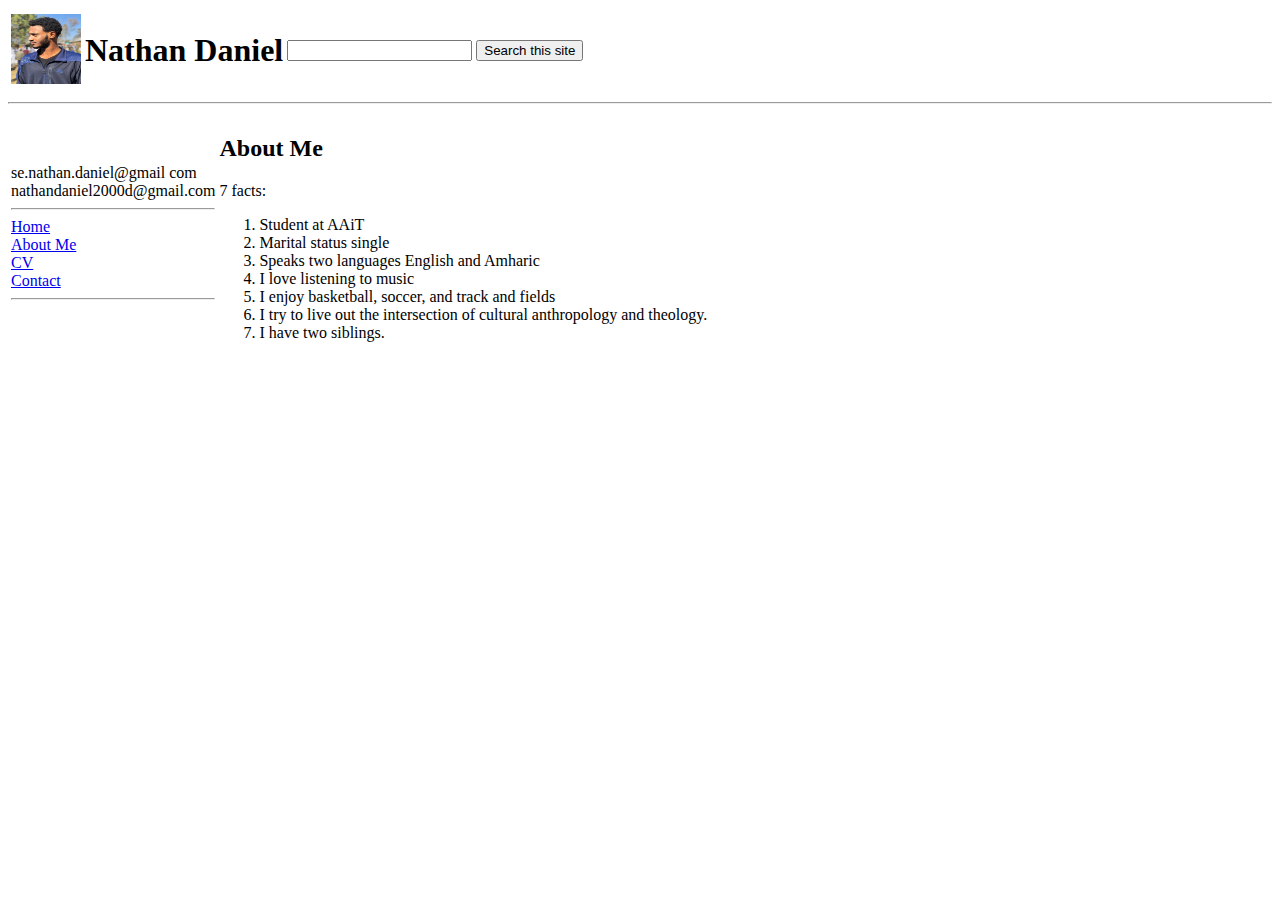
==== about.html @ 6264945a "first commit" ====
<!DOCTYPE html>
<html lang="en">
<head>
    <meta charset="UTF-8">
    <meta name="viewport" content="width=device-width, initial-scale=1.0">
    <link rel="icon" href="Assets/favicon.ico" type="image/c-icon"/>
    <title>About</title>
</head>
<body>
    <table>
        <tr>
            
            <td>
              <img src ="Assets/profile.jpg" alt="image" style="width: 70px;height: 70px;" >
            </td>
            <td>
                <h1>Nathan Daniel</h1>
            
            
                <td align = "right" >
                    <input type="text">
                    <input type="button" value="Search this site">
                </input>
                
    
        </tr>
    </table>
    <hr>
    <table>
        <tr>
            <td> se.nathan.daniel@gmail com<br>nathandaniel2000d@gmail.com<br><hr><a href="index.html">Home</a><br><a href="about.html">About Me</a><br><a href="CV.html">CV</a><br><a href="contact.html">Contact</a><br><hr></td><td><h2>About Me</h2>7 facts:<ol><li>Student at AAiT</li><li>Marital status single</li><li>Speaks two languages English and Amharic</li><li>I love listening to music</li><li>I enjoy basketball, soccer, and track and fields</li><li>I try to live out the intersection of cultural anthropology and theology.</li><li>I have two siblings.
                 </li></ol></td>
            
           
        </tr>
        </table>
</body>

</html>
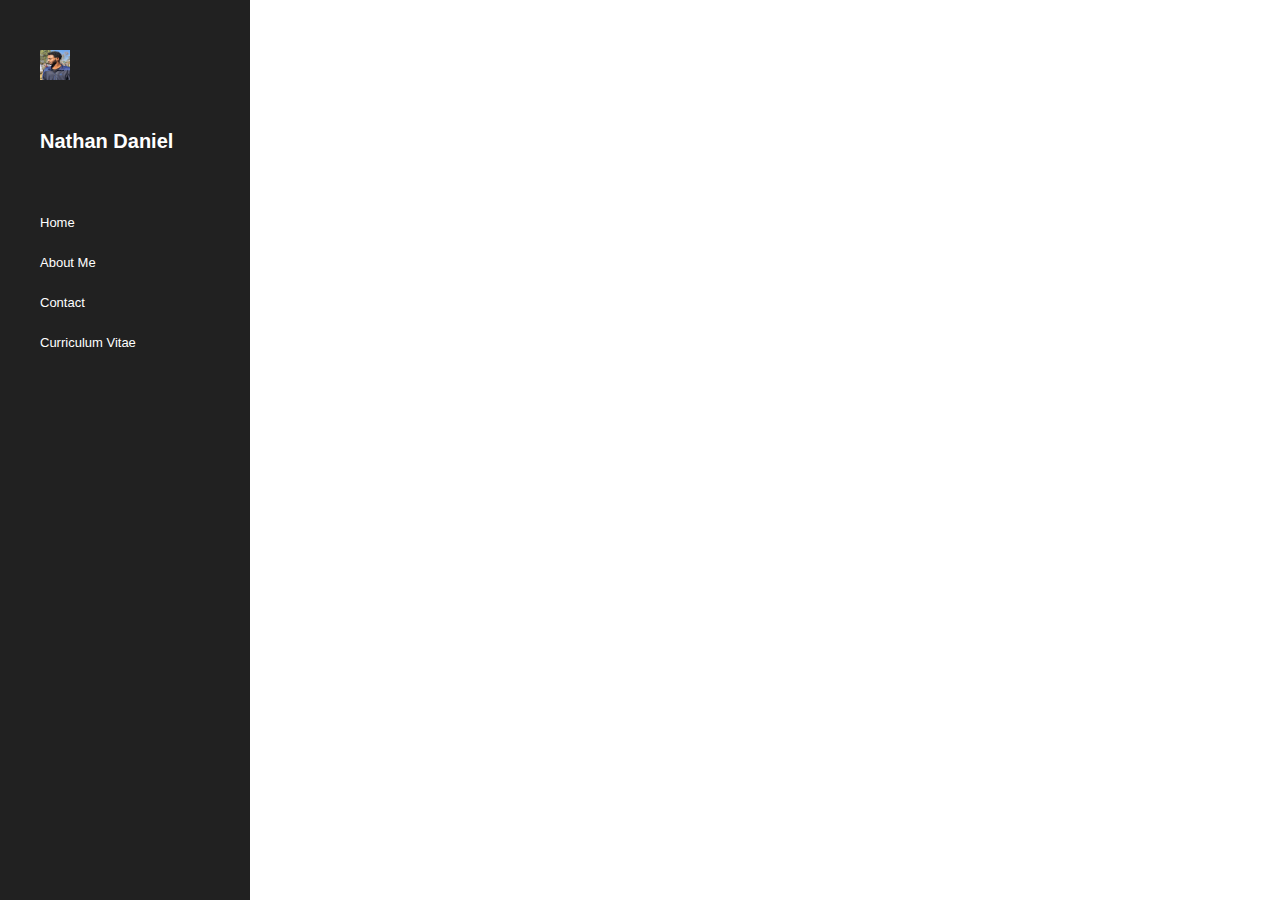
==== commit bb77df5d: "second commit" ====
--- a/about.html
+++ b/about.html
@@ -4,36 +4,24 @@
     <meta charset="UTF-8">
     <meta name="viewport" content="width=device-width, initial-scale=1.0">
     <link rel="icon" href="Assets/favicon.ico" type="image/c-icon"/>
+    <link rel="stylesheet" href="css/style.css">
     <title>About</title>
 </head>
 <body>
-    <table>
-        <tr>
+    <div class="sidebar">
+        
+        <ul>
+            <li><img src ="Assets/profile.jpg" alt="image"></li>
+            <li><h3>Nathan Daniel</h3></li>
+            <div class="list">
+            <li><a href="file:///C:/Users/Nathan%20Daniel/Desktop/assignment/MyPersonalWeb/index.html">Home</a></li>
+            <li><a href="file:///C:/Users/Nathan%20Daniel/Desktop/assignment/MyPersonalWeb/about.html">About Me</a></li>
+            <li><a href="file:///C:/Users/Nathan%20Daniel/Desktop/assignment/MyPersonalWeb/contact.html">Contact</a></li>
+            <li><a href="file:///C:/Users/Nathan%20Daniel/Desktop/assignment/MyPersonalWeb/CV.html">Curriculum Vitae</a></li>
             
-            <td>
-              <img src ="Assets/profile.jpg" alt="image" style="width: 70px;height: 70px;" >
-            </td>
-            <td>
-                <h1>Nathan Daniel</h1>
-            
-            
-                <td align = "right" >
-                    <input type="text">
-                    <input type="button" value="Search this site">
-                </input>
-                
-    
-        </tr>
-    </table>
-    <hr>
-    <table>
-        <tr>
-            <td> se.nathan.daniel@gmail com<br>nathandaniel2000d@gmail.com<br><hr><a href="index.html">Home</a><br><a href="about.html">About Me</a><br><a href="CV.html">CV</a><br><a href="contact.html">Contact</a><br><hr></td><td><h2>About Me</h2>7 facts:<ol><li>Student at AAiT</li><li>Marital status single</li><li>Speaks two languages English and Amharic</li><li>I love listening to music</li><li>I enjoy basketball, soccer, and track and fields</li><li>I try to live out the intersection of cultural anthropology and theology.</li><li>I have two siblings.
-                 </li></ol></td>
-            
-           
-        </tr>
-        </table>
+        </div>
+        </ul>
+    </div>
 </body>
 
 </html>--- a/css/style.css
+++ b/css/style.css
@@ -0,0 +1,53 @@
+body {
+    font-family: 'Roboto',sans-serif;
+}
+*{
+    margin:0;
+    padding:0;
+    list-style: none;
+    text-decoration: none;
+
+}
+.sidebar{
+    position: fixed;
+    left:0;
+    width:250px;
+    height:100%;
+    background: rgba(33,33,33,1);
+
+}
+.sidebar header img{
+    width: 50px;
+    height: 50px;
+    margin-top:40px;
+    
+}
+.list{
+    margin-top: 50px;
+}
+.sidebar ul li h3{
+    margin-top: 50px;
+    font-size:20px ;
+    color: white;
+    padding-left: 40px;
+}
+.sidebar ul li img{
+    margin-top:50px;
+    display: block;
+    height: 30px;
+    width: 30px;
+    
+    padding-left: 40px;
+   
+    
+}
+
+.sidebar ul a{
+    
+    width:100%;
+    line-height: 40px;
+    font-size: small;
+    color: white;
+    padding-left: 40px;
+}
+
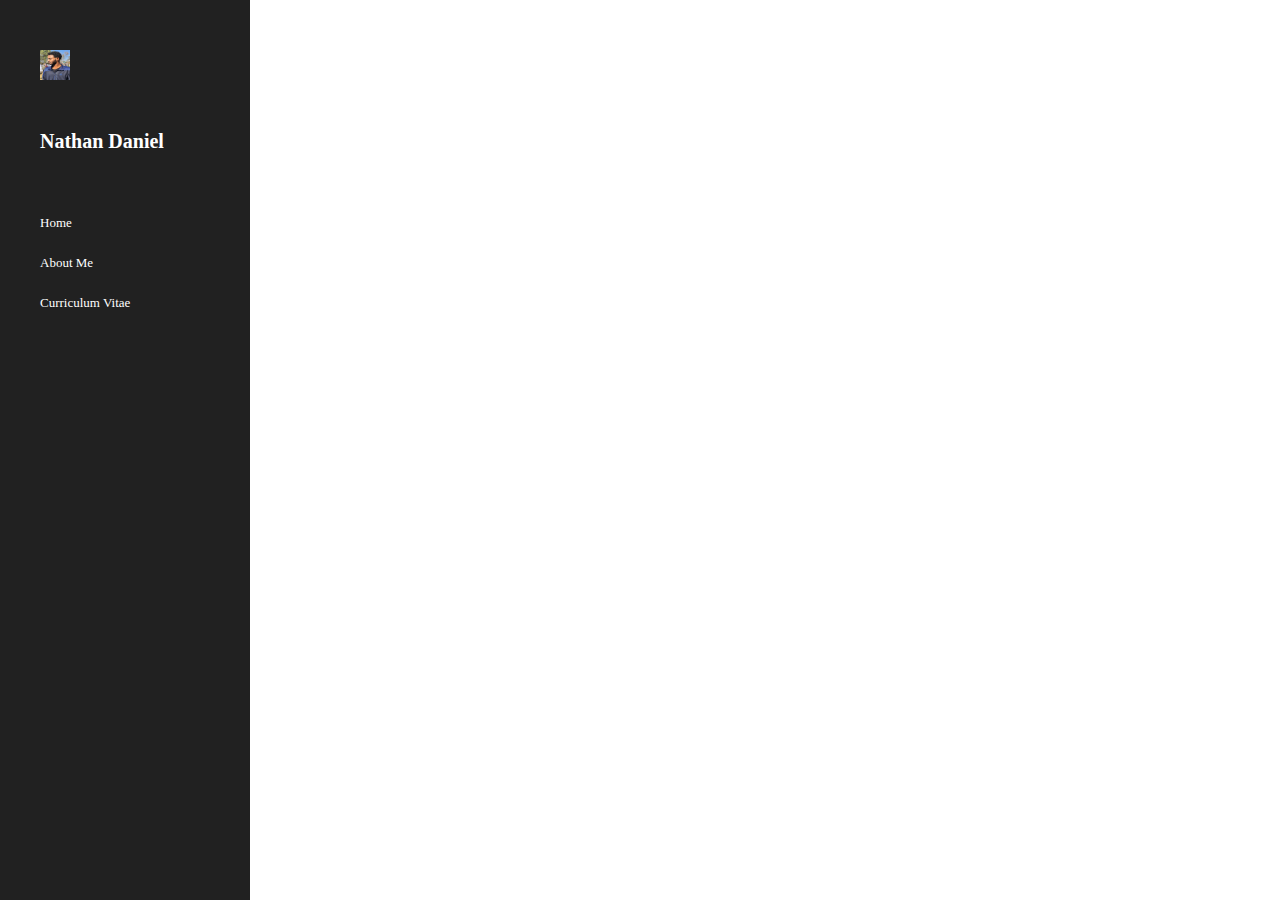
==== commit 03f9778c: "fourth commit" ====
--- a/about.html
+++ b/about.html
@@ -4,7 +4,7 @@
     <meta charset="UTF-8">
     <meta name="viewport" content="width=device-width, initial-scale=1.0">
     <link rel="icon" href="Assets/favicon.ico" type="image/c-icon"/>
-    <link rel="stylesheet" href="css/style.css">
+    <link rel="stylesheet" href="css/nav.css">
     <title>About</title>
 </head>
 <body>
@@ -16,7 +16,6 @@
             <div class="list">
             <li><a href="file:///C:/Users/Nathan%20Daniel/Desktop/assignment/MyPersonalWeb/index.html">Home</a></li>
             <li><a href="file:///C:/Users/Nathan%20Daniel/Desktop/assignment/MyPersonalWeb/about.html">About Me</a></li>
-            <li><a href="file:///C:/Users/Nathan%20Daniel/Desktop/assignment/MyPersonalWeb/contact.html">Contact</a></li>
             <li><a href="file:///C:/Users/Nathan%20Daniel/Desktop/assignment/MyPersonalWeb/CV.html">Curriculum Vitae</a></li>
             
         </div>
--- a/css/nav.css
+++ b/css/nav.css
@@ -0,0 +1,50 @@
+*{
+    margin:0;
+    padding:0;
+    list-style: none;
+    text-decoration: none;
+
+}
+.sidebar{
+    position: fixed;
+    left:0;
+    width:250px;
+    height:100%;
+    background: rgba(33,33,33,1);
+
+}
+.sidebar header img{
+    width: 50px;
+    height: 50px;
+    margin-top:40px;
+    
+}
+.list{
+    margin-top: 50px;
+}
+.sidebar ul li h3{
+    margin-top: 50px;
+    font-size:20px ;
+    color: white;
+    padding-left: 40px;
+}
+.sidebar ul li img{
+    margin-top:50px;
+    display: block;
+    height: 30px;
+    width: 30px;
+    
+    padding-left: 40px;
+   
+    
+}
+
+.sidebar ul a{
+    
+    width:100%;
+    line-height: 40px;
+    font-size: small;
+    color: white;
+    padding-left: 40px;
+}
+
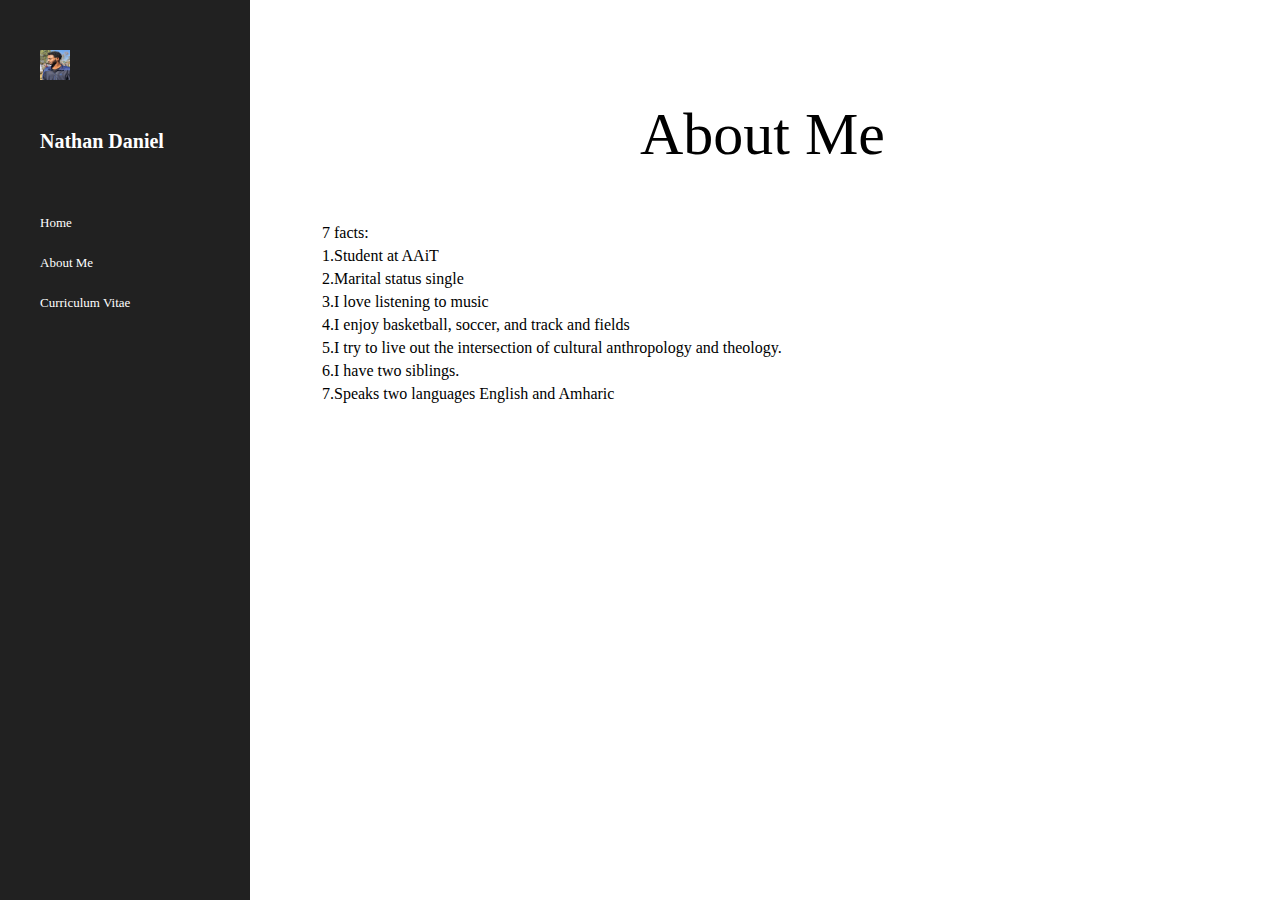
==== commit fb7a1003: "fifth commit" ====
--- a/about.html
+++ b/about.html
@@ -5,6 +5,8 @@
     <meta name="viewport" content="width=device-width, initial-scale=1.0">
     <link rel="icon" href="Assets/favicon.ico" type="image/c-icon"/>
     <link rel="stylesheet" href="css/nav.css">
+    <link rel="stylesheet" href="css/about.css">
+    
     <title>About</title>
 </head>
 <body>
@@ -17,10 +19,27 @@
             <li><a href="file:///C:/Users/Nathan%20Daniel/Desktop/assignment/MyPersonalWeb/index.html">Home</a></li>
             <li><a href="file:///C:/Users/Nathan%20Daniel/Desktop/assignment/MyPersonalWeb/about.html">About Me</a></li>
             <li><a href="file:///C:/Users/Nathan%20Daniel/Desktop/assignment/MyPersonalWeb/CV.html">Curriculum Vitae</a></li>
-            
-        </div>
+            </div>
         </ul>
     </div>
+    <div class="Position">
+        <h1>About Me</h1>
+        
+        <p id="A">7 facts:</p>
+    
+            <p>1.Student at AAiT</p>
+            <p>2.Marital status single</p>
+            <p>3.I love listening to music</p>
+            <p>4.I enjoy basketball, soccer, and track and fields</p>
+            <p>5.I try to live out the intersection of cultural anthropology and theology.</p>
+            <p>6.I have two siblings.</p>
+            <p>7.Speaks two languages English and Amharic</p>
+        
+        
+        
+    </div>
+  
+
 </body>
 
 </html>--- a/css/about.css
+++ b/css/about.css
@@ -0,0 +1,30 @@
+
+*{
+    margin:0;
+    padding:0;
+    
+
+}
+.Position{
+    
+    float: left;
+    margin-top: 100px;
+    margin-left: 320px;
+    
+}
+.Position h1{
+
+   margin-left: 320px;
+   font-size: 60px;
+   font-weight:1;
+}
+.Position p{
+    padding-top: 5px;
+    padding-left: 2px;
+}
+#A{
+    margin-top:50px;
+}
+body{
+    
+}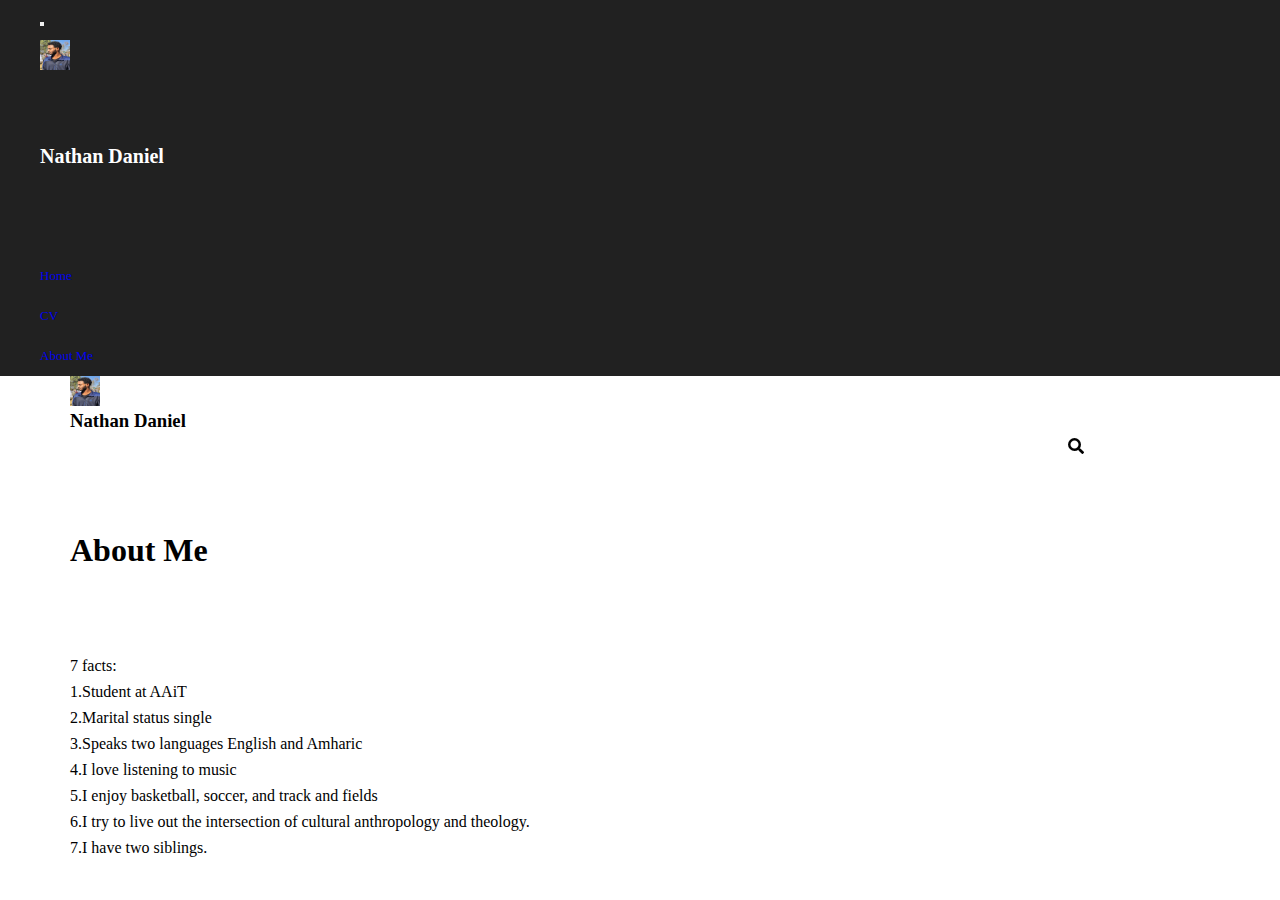
==== commit 8bfcf852: "Seventh commit" ====
--- a/about.html
+++ b/about.html
@@ -3,43 +3,92 @@
 <head>
     <meta charset="UTF-8">
     <meta name="viewport" content="width=device-width, initial-scale=1.0">
-    <link rel="icon" href="Assets/favicon.ico" type="image/c-icon"/>
-    <link rel="stylesheet" href="css/nav.css">
-    <link rel="stylesheet" href="css/about.css">
     
-    <title>About</title>
+    <link href="https://cdn.jsdelivr.net/npm/bootstrap@5.0.0-beta1/dist/css/bootstrap.min.css" rel="stylesheet" integrity="sha384-giJF6kkoqNQ00vy+HMDP7azOuL0xtbfIcaT9wjKHr8RbDVddVHyTfAAsrekwKmP1" crossorigin="anonymous">
+    
+    <link rel="stylesheet" href="Assets/css/style.css">
+    <link href=" https://cdnjs.cloudflare.com/ajax/libs/font-awesome/5.15.2/css/all.min.css"rel="stylesheet">
+
+
+
+    <title>index</title>
 </head>
 <body>
-    <div class="sidebar">
+    <div class="container">
+        <div class="row">
+            <div class="col-md-2">
+                <div class="navBarContent pt-5">
+               
+                  
+
+                    <nav class="navbar navbar-expand-md navbar-light pl-0">
+                        <button class="ml-4 mr-0 navbar-toggler align-content-right bg-light" type="button" data-toggle="collapse" data-target="#collapsibleNavbar">
+                        <span class="navbar-toggler-icon"></span>
+                        </button>
+                        
+                        <div class="collapse navbar-collapse" id="collapsibleNavbar">
+                            
+                        <ul class="navbar-nav flex-column">
+                            <li class="d-sm-none d-md-block"><img src="Assets/profile.jpg  " alt=""></li>
+                            <h3 class="d-sm-none d-md-block">Nathan Daniel </h3>
+                            <li><a class="navlink text-white" href="index.html">Home</a></li>
+                            <li><a class="navlink text-white" href="CV.html">CV</a></li>
+                            <li><a class="navlink text-white" href="about.html">About Me</a></li>
+    
+                             
+                        </ul>
+                        </div> 
+                        
+                    </nav>
+                    
+
+                    
+                    
+                </div>
+            
         
-        <ul>
-            <li><img src ="Assets/profile.jpg" alt="image"></li>
-            <li><h3>Nathan Daniel</h3></li>
-            <div class="list">
-            <li><a href="file:///C:/Users/Nathan%20Daniel/Desktop/assignment/MyPersonalWeb/index.html">Home</a></li>
-            <li><a href="file:///C:/Users/Nathan%20Daniel/Desktop/assignment/MyPersonalWeb/about.html">About Me</a></li>
-            <li><a href="file:///C:/Users/Nathan%20Daniel/Desktop/assignment/MyPersonalWeb/CV.html">Curriculum Vitae</a></li>
+                
+        </div>
+            <div class="col-md-10">
+                <div class="row">
+                    <div class="col">
+                        <div class>        
+                            <span class="d-md-none">
+                                <img src="Assets/profile.jpg  " alt="">
+
+                            </span>
+                            <span class="d-md-none ">
+                                <h3 class>
+                                    Nathan Daniel
+                                </h3>
+                            </span>
+                            <div class="search">
+                                <i class="fas fa-search"></i>
+                            </div>
+                        </div>
+                    </div>
+                </div>
+                <div class="row">
+                    <div class="col-12">
+                    <div class="Position">
+
+                        <h1 class="text-center">About Me</h1>
+                        <div class="A">
+                        <p>7 facts:</p>
+                        <p>1.Student at AAiT</p>
+                        <p>2.Marital status single</p>
+                        <p>3.Speaks two languages English and Amharic</p>
+                        <p>4.I love listening to music</p>
+                        <p>5.I enjoy basketball, soccer, and track and fields</p>
+                        <p>6.I try to live out the intersection of cultural anthropology and theology.</p>
+                        <p>7.I have two siblings.</p>
+
+                        
+    
+                 </div>
             </div>
-        </ul>
+            </div>
+        </div>
     </div>
-    <div class="Position">
-        <h1>About Me</h1>
-        
-        <p id="A">7 facts:</p>
-    
-            <p>1.Student at AAiT</p>
-            <p>2.Marital status single</p>
-            <p>3.I love listening to music</p>
-            <p>4.I enjoy basketball, soccer, and track and fields</p>
-            <p>5.I try to live out the intersection of cultural anthropology and theology.</p>
-            <p>6.I have two siblings.</p>
-            <p>7.Speaks two languages English and Amharic</p>
-        
-        
-        
-    </div>
-  
-
 </body>
-
 </html>--- a/Assets/css/style.css
+++ b/Assets/css/style.css
@@ -0,0 +1,96 @@
+
+
+ *{
+    margin:0;
+    padding:0;
+    list-style: none;
+    text-decoration: none;
+ }
+
+
+.A{
+    margin-top: 80px;
+}
+
+.Position p{
+    padding-top:8px;
+}
+.B{
+    margin-top:20px;
+}
+.C{
+    margin-top:20px; 
+}
+.C p{
+    padding-top: 10px;
+}
+.E{
+    margin-top: 20px;
+}
+.E p{
+    padding-top:10px;
+}
+.F h2{
+    margin-top: 20px;
+}
+.Position ul li{
+    margin-left: 20px;
+    padding-top:8px;
+    list-style: square;
+}
+.search{
+    margin-left: 78%;
+    padding-top: 6px;
+    position: fixed;
+}
+
+@media only screen and (min-width:768px){
+    .col-md-2{
+        background-color:rgba(33,33 ,33 ,1);
+
+}
+
+
+}
+.col-md-10{
+    background-color: white;
+    padding-left:70px;
+}
+.navlink{
+    
+    list-style: none;
+    text-decoration: none;
+}
+.navbar{
+    width:100%;
+    line-height: 40px;
+    font-size: small;
+    color: white;
+    padding-left: 40px;
+}
+}
+.text-center{
+    margin-top: 100px;
+}
+
+.col-md-2 h3{
+    margin-top: 50px;
+    margin-bottom: 80px;
+    font-size:20px ;
+    color: white;
+    
+}
+.d-md-none img{
+    width: 30px;
+    height: 30px;
+}
+.container{
+    margin-left: 0;
+}
+.Position h1{
+    margin-top: 100px;
+}
+.col-md-2 img{
+    height:30px;
+    width:30px;
+}
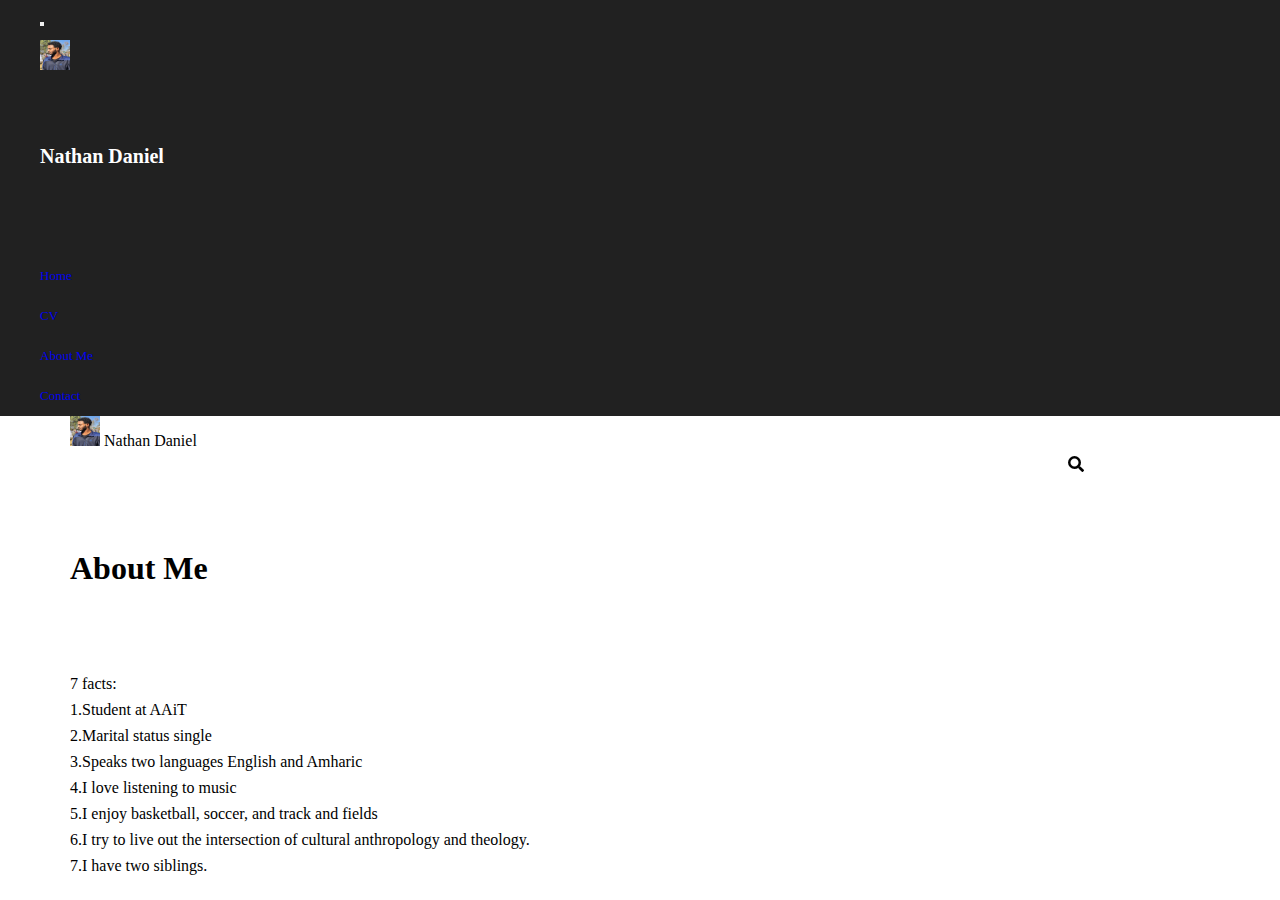
==== commit 79b3573d: "Nineth commit" ====
--- a/about.html
+++ b/about.html
@@ -11,10 +11,11 @@
 
 
 
-    <title>index</title>
+    <title>about</title>
 </head>
 <body>
     <div class="container">
+        
         <div class="row">
             <div class="col-md-2">
                 <div class="navBarContent pt-5">
@@ -22,23 +23,22 @@
                   
 
                     <nav class="navbar navbar-expand-md navbar-light pl-0">
-                        <button class="ml-4 mr-0 navbar-toggler align-content-right bg-light" type="button" data-toggle="collapse" data-target="#collapsibleNavbar">
-                        <span class="navbar-toggler-icon"></span>
+                        <button class="ml-4 mr-0 navbar-toggler align-content-right bg-light " type="button" data-toggle="collapse" data-target="#collapsibleNavbar">
+                            <span class="navbar-toggler-icon"></span>
                         </button>
-                        
-                        <div class="collapse navbar-collapse" id="collapsibleNavbar">
+                       <div class="collapse navbar-collapse" id="collapsibleNavbar">
                             
                         <ul class="navbar-nav flex-column">
-                            <li class="d-sm-none d-md-block"><img src="Assets/profile.jpg  " alt=""></li>
-                            <h3 class="d-sm-none d-md-block">Nathan Daniel </h3>
+                            <li class="d-none d-md-block"><img src="Assets/profile.jpg " alt=""></li>
+                            <h3 class="d-none d-md-block">Nathan Daniel </h3>
                             <li><a class="navlink text-white" href="index.html">Home</a></li>
                             <li><a class="navlink text-white" href="CV.html">CV</a></li>
                             <li><a class="navlink text-white" href="about.html">About Me</a></li>
-    
+                            <li><a class="navlink text-white" href="contact.html">Contact</a></li>
                              
                         </ul>
                         </div> 
-                        
+                    
                     </nav>
                     
 
@@ -50,24 +50,22 @@
                 
         </div>
             <div class="col-md-10">
+                
                 <div class="row">
-                    <div class="col">
-                        <div class>        
-                            <span class="d-md-none">
-                                <img src="Assets/profile.jpg  " alt="">
-
-                            </span>
-                            <span class="d-md-none ">
-                                <h3 class>
-                                    Nathan Daniel
-                                </h3>
-                            </span>
-                            <div class="search">
-                                <i class="fas fa-search"></i>
-                            </div>
+                    
+                    <div class="d-flex flex-row">        
+                        <div class="d-md-none">
+                            <img src="Assets/profile.jpg  " alt="">
+                                
+                            Nathan Daniel
+                            
+                        </div>
+                        <div class="search">
+                            <i class="fas fa-search"></i>
                         </div>
                     </div>
-                </div>
+                
+            </div>
                 <div class="row">
                     <div class="col-12">
                     <div class="Position">
@@ -86,9 +84,14 @@
                         
     
                  </div>
-            </div>
+            
             </div>
         </div>
     </div>
+</div>
+
+    <script src="https://code.jquery.com/jquery-3.5.1.slim.min.js" integrity="sha384-DfXdz2htPH0lsSSs5nCTpuj/zy4C+OGpamoFVy38MVBnE+IbbVYUew+OrCXaRkfj" crossorigin="anonymous"></script>
+    <script src="https://cdn.jsdelivr.net/npm/bootstrap@4.5.3/dist/js/bootstrap.bundle.min.js" integrity="sha384-ho+j7jyWK8fNQe+A12Hb8AhRq26LrZ/JpcUGGOn+Y7RsweNrtN/tE3MoK7ZeZDyx" crossorigin="anonymous"></script>   
+ 
 </body>
 </html>--- a/Assets/css/style.css
+++ b/Assets/css/style.css
@@ -9,6 +9,7 @@
 
 
 .A{
+    
     margin-top: 80px;
 }
 
@@ -44,14 +45,16 @@
     position: fixed;
 }
 
-@media only screen and (min-width:768px){
-    .col-md-2{
-        background-color:rgba(33,33 ,33 ,1);
 
+.contact-form{
+    width:85% ;
+    max-width: 600px;
+    position:absolute;
+    top:50%;
+    left:50%;
+    transform: ;
 }
 
-
-}
 .col-md-10{
     background-color: white;
     padding-left:70px;
@@ -68,11 +71,77 @@
     color: white;
     padding-left: 40px;
 }
+.form-control,
+.form-group .form-control {
+    border: 0;
+    background-image: linear-gradient(#009688, #009688), linear-gradient(#D2D2D2, #D2D2D2);
+    background-size: 0 2px, 100% 1px;
+    background-repeat: no-repeat;
+    background-position: center bottom, center -webkit-calc(100% - 1px);
+    box-shadow: none;
+    border-radius: 0
 }
+.form-group {
+    position: relative
+}
+.form-group textarea {
+    resize: none
+}
+
+.form-group textarea~.form-control-highlight {
+    margin-top: -11px
+}
+.form-control {
+    margin-bottom: 7px
+}
+label.control-label {
+    font-size: 12px;
+    line-height: 1.07142857;
+    font-weight: 400;
+    margin: 16px 0 0 0
+}
+
+
+.form-group {
+    padding-bottom: 7px;
+    margin: 28px 0 0 0
+}
+
+.form-group .form-control {
+    margin-bottom: 7px
+}
+.form-group.label-floating.is-focused label.control-label,
+.form-group.label-floating:not(.is-empty) label.control-label,
+.form-group.label-static label.control-label {
+    top: -30px;
+    left: 0;
+    font-size: 12px;
+    line-height: 1.07142857
+}
+.contact-widget-section .single-contact-widget i {
+    font-size: 75px
+}
+
+
+.contact-widget-section .single-contact-widget p {
+    line-height: 16px
+}
+
+
+
+
+#contactForm .form-group label.control-label {
+    color: #8c8c8c
+}
+
+
 .text-center{
     margin-top: 100px;
 }
-
+.mt{
+    margin-top: 30%;
+    margin-left: 30%;
+}
 .col-md-2 h3{
     margin-top: 50px;
     margin-bottom: 80px;
@@ -80,6 +149,7 @@
     color: white;
     
 }
+
 .d-md-none img{
     width: 30px;
     height: 30px;
@@ -94,3 +164,8 @@
     height:30px;
     width:30px;
 }
+.col-md-2{
+    background-color:rgb(33,33,33,1) ;
+    
+
+}
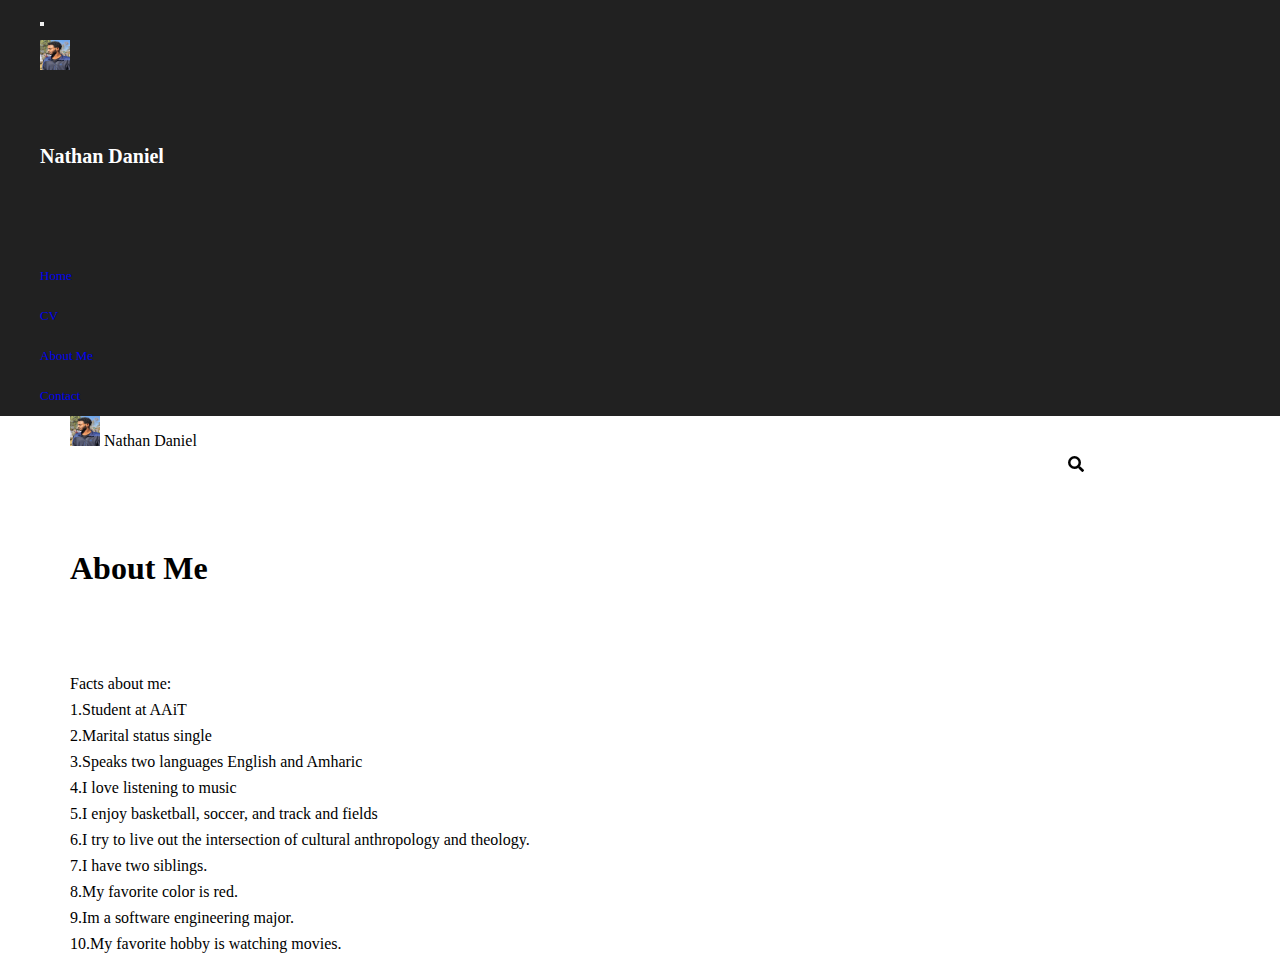
==== commit 7418a519: "tenth commit" ====
--- a/about.html
+++ b/about.html
@@ -72,7 +72,7 @@
 
                         <h1 class="text-center">About Me</h1>
                         <div class="A">
-                        <p>7 facts:</p>
+                        <p>Facts about me:</p>
                         <p>1.Student at AAiT</p>
                         <p>2.Marital status single</p>
                         <p>3.Speaks two languages English and Amharic</p>
@@ -80,7 +80,9 @@
                         <p>5.I enjoy basketball, soccer, and track and fields</p>
                         <p>6.I try to live out the intersection of cultural anthropology and theology.</p>
                         <p>7.I have two siblings.</p>
-
+                        <p>8.My favorite color is red.</p>
+                        <p>9.Im a software engineering major.</p>
+                        <p>10.My favorite hobby is watching movies.</p>
                         
     
                  </div>
--- a/Assets/css/style.css
+++ b/Assets/css/style.css
@@ -1,5 +1,3 @@
-
-
  *{
     margin:0;
     padding:0;
@@ -168,4 +166,5 @@
     background-color:rgb(33,33,33,1) ;
     
 
+
 }
